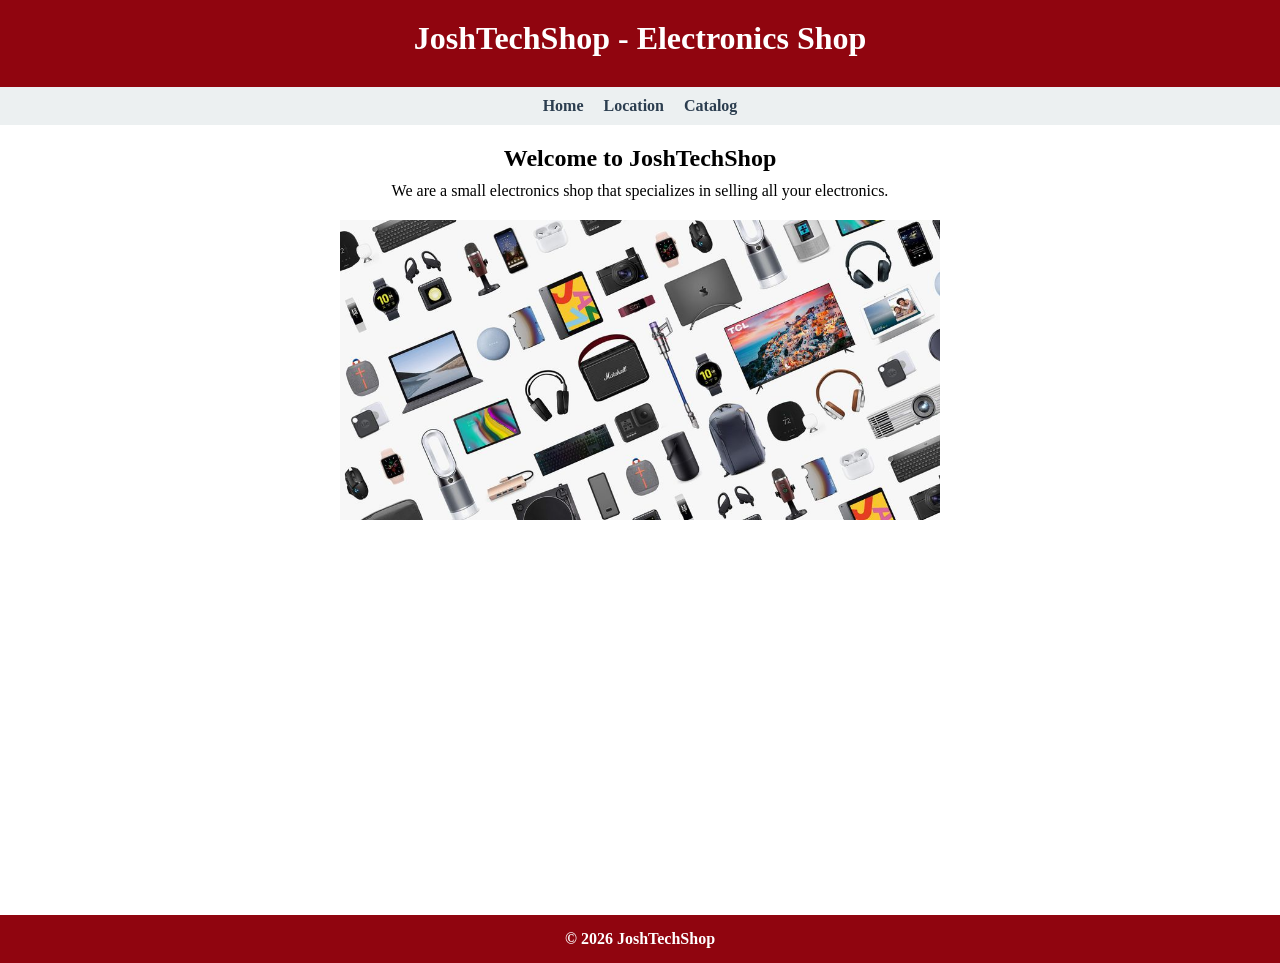
==== index.html @ 176cfa7b "Add initial website files" ====
<!--
    Create a homepage for the business of your choice. The home page should contain:
    1. Website title
    2. Introductory heading
    3. A business relevant image
    4. A mission statement 
-->
<!DOCTYPE html>
<html lang="en">

<head>
    <title>JoshTechShop - Electronics Shop</title>
    <link rel="stylesheet" href="./style.css">
</head>

<body>
    <header>
        <h1>JoshTechShop - Electronics Shop</h1>
    </header>

    <nav>
        <ul>
            <li><a href="./index.html">Home</a></li>
            <li><a href="./location/index.html">Location</a></li>
            <li><a href="./menu/index.html">Catalog</a></li>
        </ul>
    </nav>

    <main>
        <h2>Welcome to JoshTechShop</h2>
        <p>We are a small electronics shop that specializes in selling all your electronics.</p>
        <img src="./images/electronics.jpg" alt="Electronics">
        <br>
        <iframe width="600" height="337" src="https://www.youtube.com/embed/bxqPUb-1LlA"
            title="Consumer Electronics Industry Overview -  Introduction" frameborder="0"
            allow="accelerometer; autoplay; clipboard-write; encrypted-media; gyroscope; picture-in-picture; web-share"
            referrerpolicy="strict-origin-when-cross-origin" allowfullscreen>
        </iframe>
    </main>

    <footer>
        <p>&copy; 2026 JoshTechShop</p>
    </footer>
</body>

</html>
---- style.css ----
body {
    margin: 0;
    padding: 0;
    display: flex;
    flex-direction: column;
    min-height: 100dvh; /* makes page as tall as viewpoint (browser window) */
    background-color: #90050f;
}

header {
    background-color: #90050f;
    color: white;
    padding: 20px;
    text-align: center;
}

header h1 {
    margin: 0 0 10px 0;
}

nav {
    background-color: #ecf0f1;
    padding: 10px 20px;
    align-items: center;
    display: flex;
    flex-direction: column;
}

nav ul {
    list-style: none; /* remove bullet points from list */
    margin: 0;
    padding: 0;
    display: flex;
    gap: 20px;
}

nav a {
    color: #2c3e50;
    text-decoration: none; /* remove underline from links */
    font-weight: bold;
}

nav a:hover {
    text-decoration: underline; /* underline link on hover */
}

main {
    margin: 0 0; /* centers */
    flex: 1; /* grow main's container to fill page so footer is at the bottom */
    display: flex;
    flex-direction: column;
    align-items: center;
    background-color: white;
}

main h2 {
    margin-top: 20px;
    margin-bottom: 0;
}

main p {
    margin: 10px 0 20px 0;
}

main img {
    max-width: 100%;
    height: 300px;
}

main iframe {
    padding: 20px;
}

footer {
    background-color: #90050f;
    text-align: center;
    padding: 15px;
}

footer p {
    margin: 0;
    color: #ffffff;
    font-weight: bold;
}
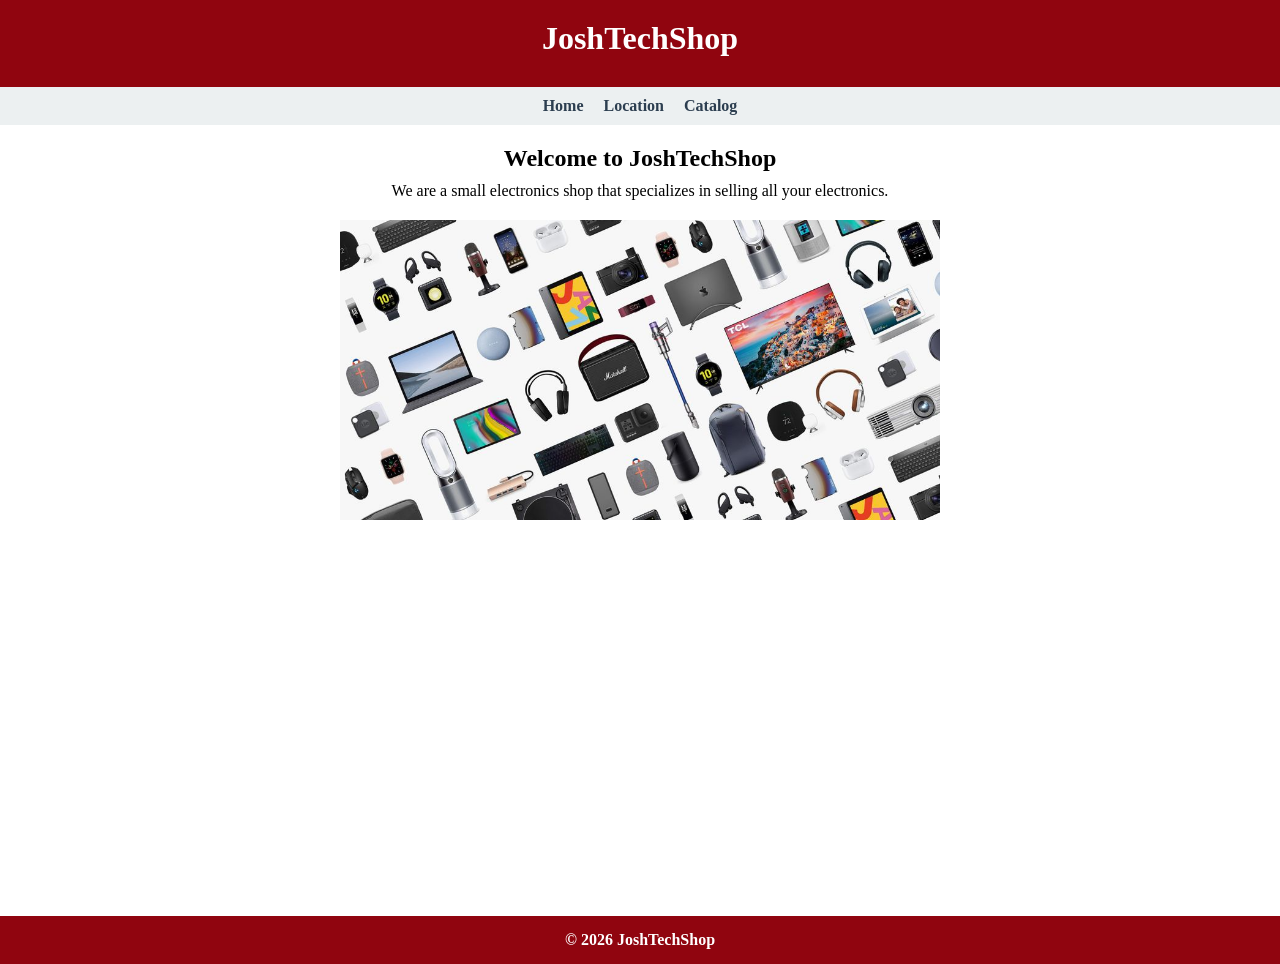
==== commit f8dadc91: "Add mobile responsive design css" ====
--- a/index.html
+++ b/index.html
@@ -9,13 +9,15 @@
 <html lang="en">
 
 <head>
+    <meta charset="UTF-8">
+    <meta name="viewport" content="width=device-width, initial-scale=1.0">
     <title>JoshTechShop - Electronics Shop</title>
     <link rel="stylesheet" href="./style.css">
 </head>
 
 <body>
     <header>
-        <h1>JoshTechShop - Electronics Shop</h1>
+        <h1>JoshTechShop</h1>
     </header>
 
     <nav>
--- a/style.css
+++ b/style.css
@@ -60,15 +60,20 @@
 
 main p {
     margin: 10px 0 20px 0;
+    text-align: center;
 }
 
 main img {
     max-width: 100%;
-    height: 300px;
+    max-height: 300px;
+    height: auto;
 }
 
 main iframe {
     padding: 20px;
+    max-width: 100%;
+    height: auto;
+    aspect-ratio: 16/9; /* 16:9 aspect ratio for YouTube videos */
 }
 
 footer {
@@ -82,3 +87,37 @@
     color: #ffffff;
     font-weight: bold;
 }
+
+/* Mobile Responsive Design */
+@media (max-width: 768px) {
+    /* Stack menu columns vertically */
+    nav ul {
+        flex-direction: column;
+        gap: 20px;
+    }
+
+    /* Header layout for phones */
+    header {
+        flex-direction: column;
+        text-align: center;
+        padding: 20px;
+    }
+
+    /* Smaller logos on mobile */
+    header h1 {
+        margin-bottom: 10px;
+    }
+
+    /* Navigation links stack nicely */
+    nav a {
+        display: block;
+        margin: 0 0;
+        text-align: center;
+        font-size: 32px;
+    }
+
+    /* Slightly smaller menu text */
+    main ul li {
+        font-size: 16px;
+    }
+}
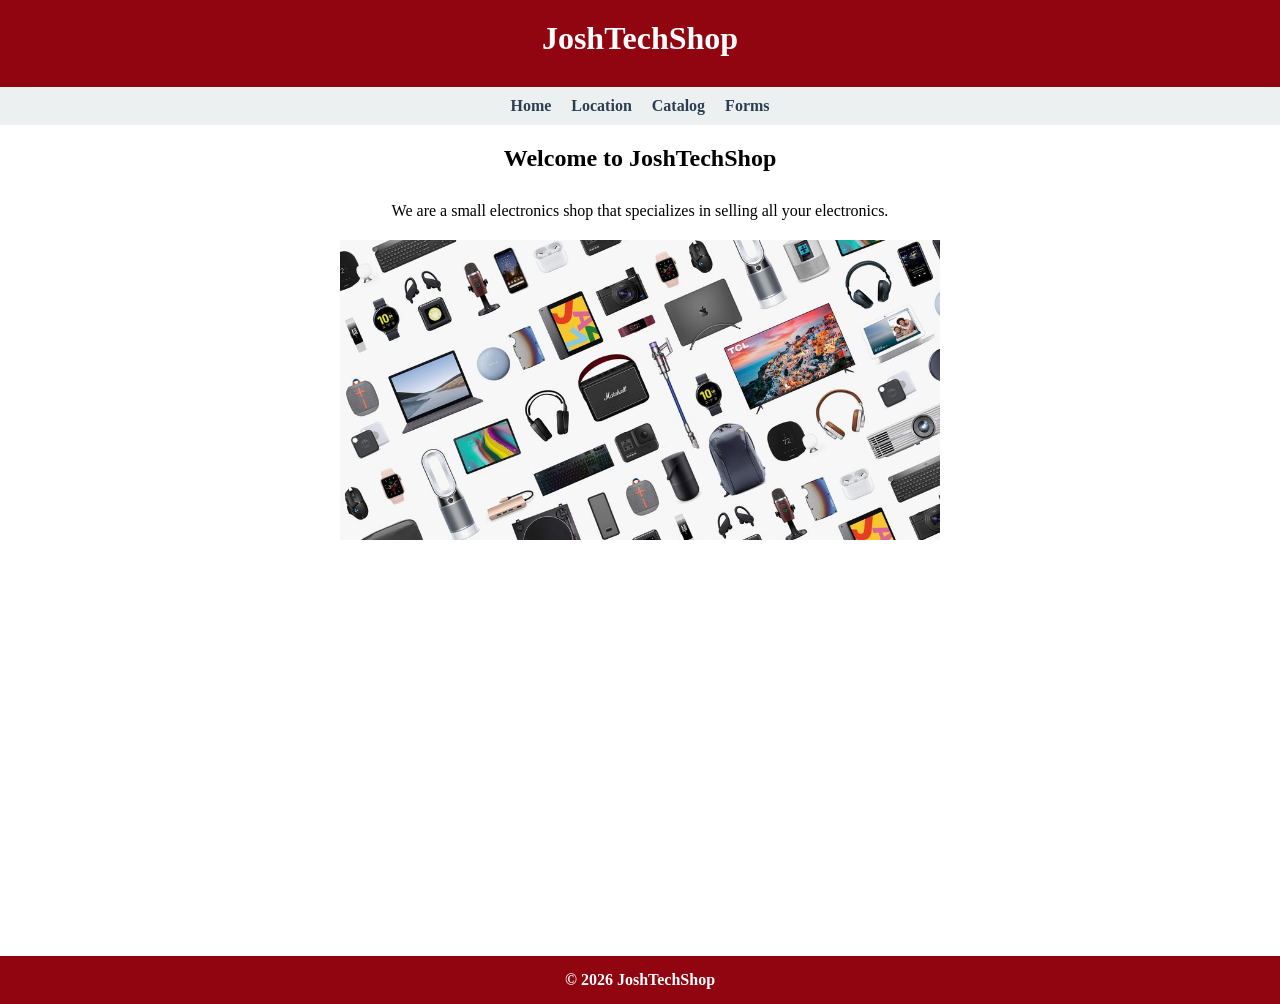
==== commit a4d3b511: "Change location of files and add form page" ====
--- a/index.html
+++ b/index.html
@@ -23,8 +23,9 @@
     <nav>
         <ul>
             <li><a href="./index.html">Home</a></li>
-            <li><a href="./location/index.html">Location</a></li>
-            <li><a href="./menu/index.html">Catalog</a></li>
+            <li><a href="./location.html">Location</a></li>
+            <li><a href="./menu.html">Catalog</a></li>
+            <li><a href="./form.html">Forms</a></li>
         </ul>
     </nav>
 
--- a/style.css
+++ b/style.css
@@ -3,7 +3,8 @@
     padding: 0;
     display: flex;
     flex-direction: column;
-    min-height: 100dvh; /* makes page as tall as viewpoint (browser window) */
+    min-height: 100dvh;
+    /* makes page as tall as viewpoint (browser window) */
     background-color: #90050f;
 }
 
@@ -24,10 +25,12 @@
     align-items: center;
     display: flex;
     flex-direction: column;
+    box-shadow: 0 4px 6px rgba(0, 0, 0, 0.1);
 }
 
 nav ul {
-    list-style: none; /* remove bullet points from list */
+    list-style: none;
+    /* remove bullet points from list */
     margin: 0;
     padding: 0;
     display: flex;
@@ -36,17 +39,22 @@
 
 nav a {
     color: #2c3e50;
-    text-decoration: none; /* remove underline from links */
+    text-decoration: none;
+    /* remove underline from links */
     font-weight: bold;
 }
 
 nav a:hover {
-    text-decoration: underline; /* underline link on hover */
+    text-decoration: underline;
+    /* underline link on hover */
 }
 
 main {
-    margin: 0 0; /* centers */
-    flex: 1; /* grow main's container to fill page so footer is at the bottom */
+    margin: 0 0;
+    padding-bottom: 20px;
+    /* centers */
+    flex: 1;
+    /* grow main's container to fill page so footer is at the bottom */
     display: flex;
     flex-direction: column;
     align-items: center;
@@ -55,7 +63,7 @@
 
 main h2 {
     margin-top: 20px;
-    margin-bottom: 0;
+    margin-bottom: 20px;
 }
 
 main p {
@@ -70,10 +78,24 @@
 }
 
 main iframe {
-    padding: 20px;
+    margin: 20px 0;
     max-width: 100%;
     height: auto;
-    aspect-ratio: 16/9; /* 16:9 aspect ratio for YouTube videos */
+    aspect-ratio: 16/9;
+    /* 16:9 aspect ratio for YouTube videos */
+}
+
+main form {
+    background-color: #ecf0f1;
+    padding: 20px;
+    border-radius: 10px;
+    box-shadow: 0 4px 6px rgba(0, 0, 0, 0.1);
+    display: flex;
+    flex-direction: column;
+    gap: 15px;
+    width: 100%;
+    max-width: 400px;
+    font-weight: bold;
 }
 
 footer {
@@ -90,6 +112,7 @@
 
 /* Mobile Responsive Design */
 @media (max-width: 768px) {
+
     /* Stack menu columns vertically */
     nav ul {
         flex-direction: column;
